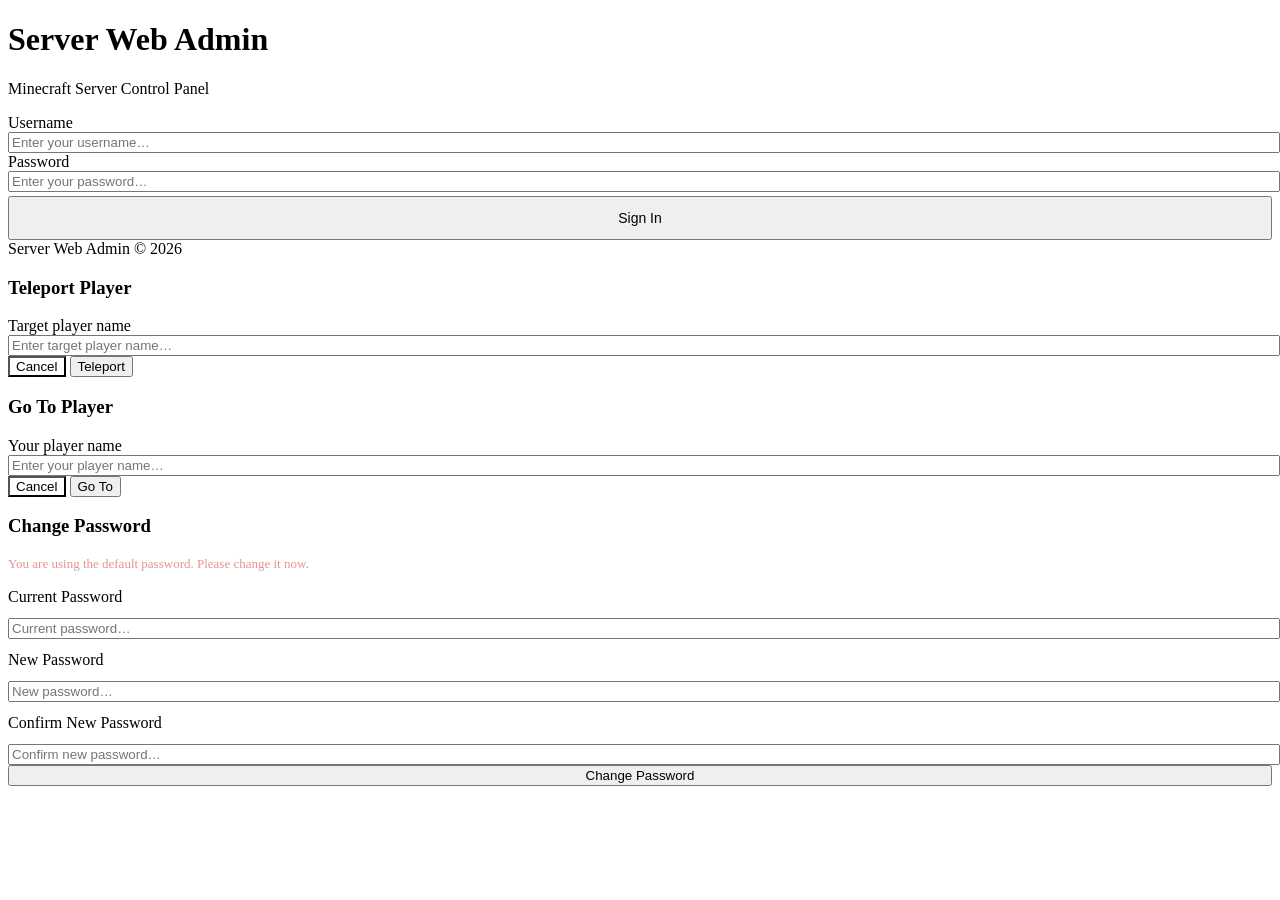
==== src/main/resources/web/index.html @ 414f912a "feature: Security & Style feature: Architecture Change feature: Authentication System feature: Login" ====
<!DOCTYPE html>
<html lang="en">
<head>
  <meta charset="UTF-8">
  <meta name="viewport" content="width=device-width, initial-scale=1.0">
  <meta name="theme-color" content="#f4efe9">
  <meta name="color-scheme" content="light">
  <title>Server Web Admin</title>
  <link rel="stylesheet" href="/css/style.css">
</head>
<body>
  <!-- Login Page -->
  <div id="login-page" class="login-bg">
    <div class="login-brand">
      <div class="login-icon" aria-hidden="true"></div>
      <h1>Server Web Admin</h1>
      <p>Minecraft Server Control Panel</p>
    </div>
    <div class="login-card">
      <div class="input-group">
        <div>
          <div class="field-label">Username</div>
          <input id="login-username" class="input" type="text" autocomplete="off" spellcheck="false"
            placeholder="Enter your username…" onkeydown="if(event.key==='Enter')document.getElementById('login-password').focus()" style="width:100%">
        </div>
        <div>
          <div class="field-label">Password</div>
          <input id="login-password" class="input" type="password" autocomplete="off" spellcheck="false"
            placeholder="Enter your password…" onkeydown="if(event.key==='Enter')doLogin()" style="width:100%">
        </div>
        <button class="btn btn-primary" onclick="doLogin()" style="width:100%;justify-content:center;padding:0.75rem 1rem;font-size:0.875rem;margin-top:0.25rem;">Sign In</button>
      </div>
      <div id="login-error" style="display:none;color:#e49494;font-size:0.75rem;margin-top:0.875rem;text-align:center;"></div>
    </div>
    <div class="login-footer">Server Web Admin &copy; 2026</div>
  </div>

  <!-- App Container -->
  <div id="app-container" style="display:none;">
    <div class="app">
      <!-- Sidebar -->
      <nav class="sidebar">
        <div class="sidebar-brand">
          <span class="sidebar-brand-icon" aria-hidden="true"></span>
          <span>Server Web Admin</span>
        </div>
        <button class="nav-btn active" data-page="dashboard" style="--nav-accent:#8cbfa8" onclick="switchPage('dashboard')">
          <span class="nav-dot" style="background:#8cbfa8"></span><span class="nav-label">Dashboard</span>
        </button>
        <button class="nav-btn" data-page="console" style="--nav-accent:#8baec2" onclick="switchPage('console')">
          <span class="nav-dot" style="background:#8baec2"></span><span class="nav-label">Console</span>
        </button>
        <button class="nav-btn" data-page="bans" style="--nav-accent:#e49494" onclick="switchPage('bans')">
          <span class="nav-dot" style="background:#e49494"></span><span class="nav-label">Bans</span>
        </button>
        <button class="nav-btn" data-page="whitelist" style="--nav-accent:#dbbc7c" onclick="switchPage('whitelist')">
          <span class="nav-dot" style="background:#dbbc7c"></span><span class="nav-label">Whitelist</span>
        </button>
        <button class="nav-btn" data-page="users" style="--nav-accent:#a89ec4" onclick="switchPage('users')">
          <span class="nav-dot" style="background:#a89ec4"></span><span class="nav-label">Users</span>
        </button>
        <div style="margin-top:auto;">
          <div class="theme-toggle">
            <span class="theme-toggle-label">Dark mode</span>
            <button class="theme-sw" onclick="toggleTheme()" aria-label="Toggle dark mode"></button>
          </div>
          <button class="nav-btn" onclick="doLogout()" style="color:var(--text-muted);">
            <span class="nav-label">Logout</span>
          </button>
        </div>
      </nav>

      <!-- Main Content -->
      <div class="main-area">
        <section id="page-dashboard" class="page active"></section>
        <section id="page-console" class="page"></section>
        <section id="page-bans" class="page"></section>
        <section id="page-whitelist" class="page"></section>
        <section id="page-users" class="page"></section>
      </div>
    </div>

    <!-- Footer -->
    <footer class="footer">Server Web Admin &copy; 2026</footer>
  </div>

  <!-- Toast -->
  <div id="toast" class="toast" role="status" aria-live="polite"></div>

  <!-- Teleport Modal -->
  <div id="tp-modal" class="modal-overlay" role="dialog" aria-modal="true" aria-labelledby="tp-modal-title">
    <div class="modal">
      <h3 id="tp-modal-title">Teleport Player</h3>
      <p id="tp-modal-desc"></p>
      <label for="tp-target" class="sr-only">Target player name</label>
      <input id="tp-target" class="input" type="text" autocomplete="off" spellcheck="false" placeholder="Enter target player name…" style="width:100%">
      <div class="modal-actions">
        <button class="btn" style="background:var(--modal-cancel-bg);color:var(--text);" onclick="closeTeleportModal()">Cancel</button>
        <button class="btn btn-primary" onclick="doTeleport()">Teleport</button>
      </div>
    </div>
  </div>

  <!-- Go To Modal -->
  <div id="goto-modal" class="modal-overlay" role="dialog" aria-modal="true" aria-labelledby="goto-modal-title">
    <div class="modal">
      <h3 id="goto-modal-title">Go To Player</h3>
      <p id="goto-modal-desc"></p>
      <label for="goto-admin" class="sr-only">Your player name</label>
      <input id="goto-admin" class="input" type="text" autocomplete="off" spellcheck="false" placeholder="Enter your player name…" style="width:100%">
      <div class="modal-actions">
        <button class="btn" style="background:var(--modal-cancel-bg);color:var(--text);" onclick="closeGoToModal()">Cancel</button>
        <button class="btn btn-primary" onclick="doGoTo()">Go To</button>
      </div>
    </div>
  </div>

  <!-- Change Password Modal -->
  <div id="changepw-modal" class="modal-overlay" role="dialog" aria-modal="true" aria-labelledby="changepw-modal-title">
    <div class="modal">
      <h3 id="changepw-modal-title">Change Password</h3>
      <p style="font-size:0.8125rem;color:#e49494;margin-bottom:1rem;">You are using the default password. Please change it now.</p>
      <div style="display:flex;flex-direction:column;gap:0.75rem;">
        <label for="changepw-old" class="sr-only">Current Password</label>
        <input id="changepw-old" class="input" type="password" autocomplete="off" spellcheck="false" placeholder="Current password…" style="width:100%">
        <label for="changepw-new" class="sr-only">New Password</label>
        <input id="changepw-new" class="input" type="password" autocomplete="off" spellcheck="false" placeholder="New password…" style="width:100%">
        <label for="changepw-confirm" class="sr-only">Confirm New Password</label>
        <input id="changepw-confirm" class="input" type="password" autocomplete="off" spellcheck="false" placeholder="Confirm new password…" onkeydown="if(event.key==='Enter')doChangePassword()" style="width:100%">
      </div>
      <div id="changepw-error" style="display:none;color:#e49494;font-size:0.75rem;margin-top:0.75rem;"></div>
      <div class="modal-actions">
        <button class="btn btn-primary" onclick="doChangePassword()" style="width:100%;justify-content:center;">Change Password</button>
      </div>
    </div>
  </div>

  <script src="/js/app.js"></script>
</body>
</html>
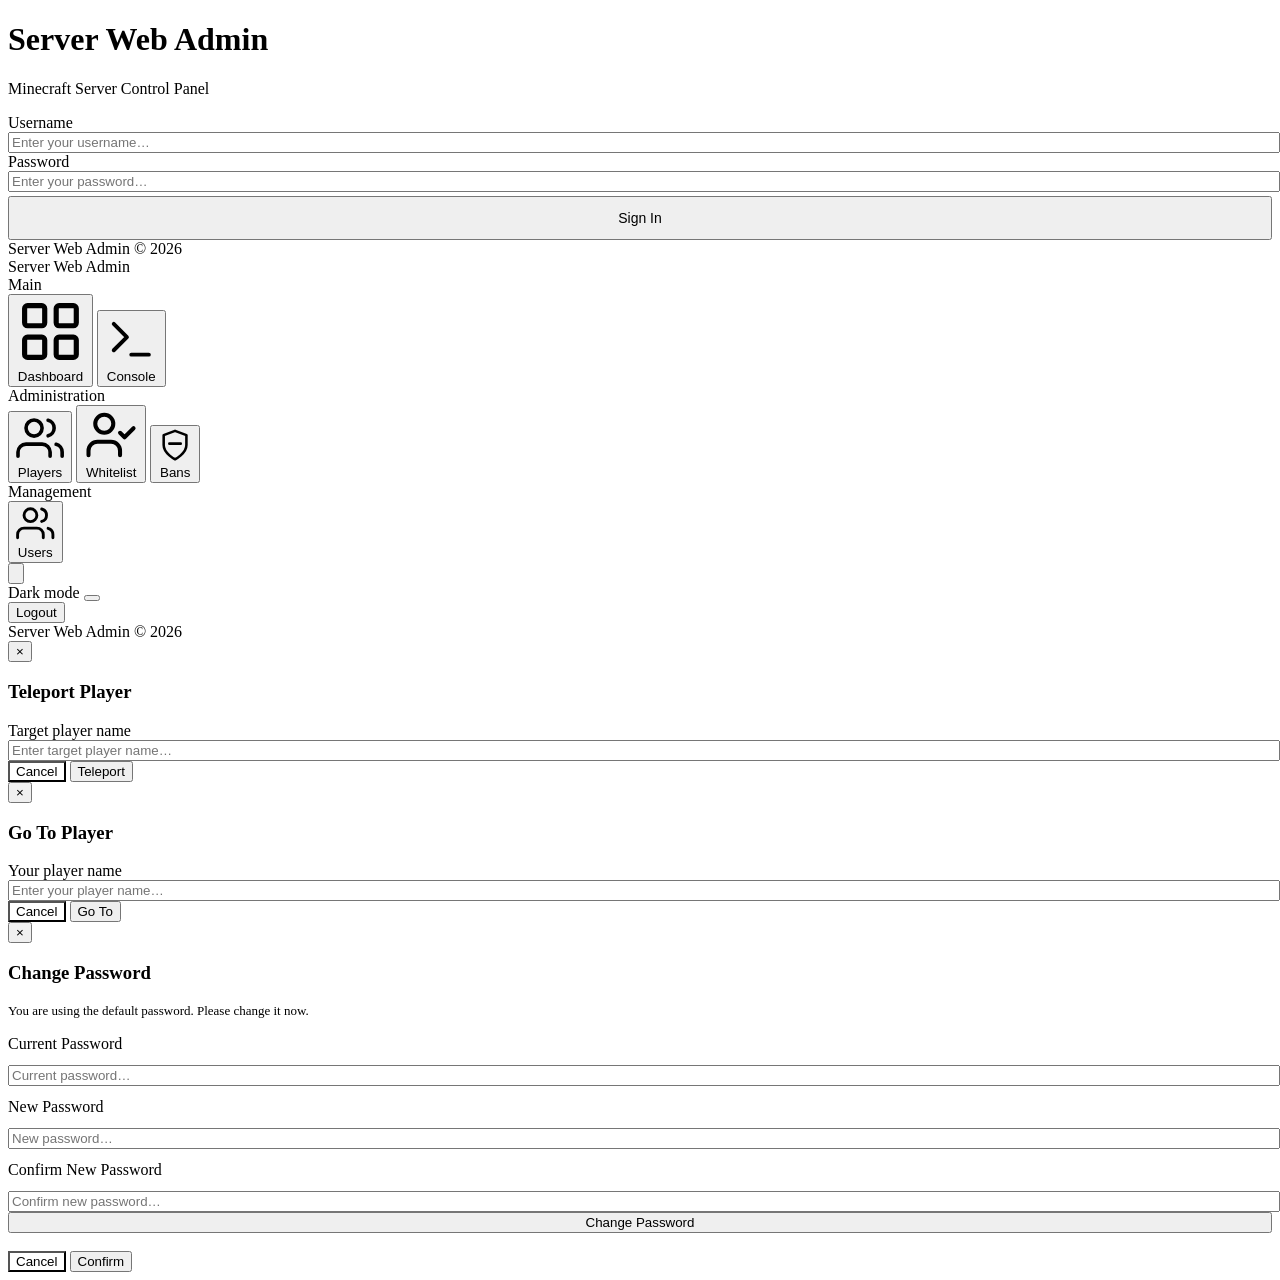
==== commit 92713a2e: "Major Infrastructure & Dashboard Update" ====
--- a/src/main/resources/web/index.html
+++ b/src/main/resources/web/index.html
@@ -30,36 +30,51 @@
         </div>
         <button class="btn btn-primary" onclick="doLogin()" style="width:100%;justify-content:center;padding:0.75rem 1rem;font-size:0.875rem;margin-top:0.25rem;">Sign In</button>
       </div>
-      <div id="login-error" style="display:none;color:#e49494;font-size:0.75rem;margin-top:0.875rem;text-align:center;"></div>
+      <div id="login-error" style="display:none;color:var(--danger);font-size:0.75rem;margin-top:0.875rem;text-align:center;"></div>
     </div>
     <div class="login-footer">Server Web Admin &copy; 2026</div>
   </div>
 
   <!-- App Container -->
-  <div id="app-container" style="display:none;">
+  <div id="app-container" class="app-container">
     <div class="app">
       <!-- Sidebar -->
       <nav class="sidebar">
         <div class="sidebar-brand">
           <span class="sidebar-brand-icon" aria-hidden="true"></span>
-          <span>Server Web Admin</span>
+          <span class="sidebar-brand-text">Server Web Admin</span>
         </div>
-        <button class="nav-btn active" data-page="dashboard" style="--nav-accent:#8cbfa8" onclick="switchPage('dashboard')">
-          <span class="nav-dot" style="background:#8cbfa8"></span><span class="nav-label">Dashboard</span>
+        <div class="nav-section-title">Main</div>
+        <button class="nav-btn active" data-page="dashboard" style="--nav-accent:#8cbfa8" onclick="switchPage('dashboard')" title="Dashboard">
+          <svg class="nav-icon" viewBox="0 0 24 24" fill="none" stroke="currentColor" stroke-width="1.8" stroke-linecap="round" stroke-linejoin="round"><rect x="3" y="3" width="7" height="7" rx="1"/><rect x="14" y="3" width="7" height="7" rx="1"/><rect x="3" y="14" width="7" height="7" rx="1"/><rect x="14" y="14" width="7" height="7" rx="1"/></svg>
+          <span class="nav-label">Dashboard</span>
         </button>
-        <button class="nav-btn" data-page="console" style="--nav-accent:#8baec2" onclick="switchPage('console')">
-          <span class="nav-dot" style="background:#8baec2"></span><span class="nav-label">Console</span>
+        <button class="nav-btn" data-page="console" style="--nav-accent:#8baec2" onclick="switchPage('console')" title="Console">
+          <svg class="nav-icon" viewBox="0 0 24 24" fill="none" stroke="currentColor" stroke-width="1.8" stroke-linecap="round" stroke-linejoin="round"><polyline points="4 17 10 11 4 5"/><line x1="12" y1="19" x2="20" y2="19"/></svg>
+          <span class="nav-label">Console</span>
         </button>
-        <button class="nav-btn" data-page="bans" style="--nav-accent:#e49494" onclick="switchPage('bans')">
-          <span class="nav-dot" style="background:#e49494"></span><span class="nav-label">Bans</span>
+        <div class="nav-section-title">Administration</div>
+        <button class="nav-btn" data-page="players" style="--nav-accent:#8cbfa8" onclick="switchPage('players')" title="Players">
+          <svg class="nav-icon" viewBox="0 0 24 24" fill="none" stroke="currentColor" stroke-width="1.8" stroke-linecap="round" stroke-linejoin="round"><path d="M17 21v-2a4 4 0 0 0-4-4H5a4 4 0 0 0-4 4v2"/><circle cx="9" cy="7" r="4"/><path d="M23 21v-2a4 4 0 0 0-3-3.87"/><path d="M16 3.13a4 4 0 0 1 0 7.75"/></svg>
+          <span class="nav-label">Players</span>
         </button>
-        <button class="nav-btn" data-page="whitelist" style="--nav-accent:#dbbc7c" onclick="switchPage('whitelist')">
-          <span class="nav-dot" style="background:#dbbc7c"></span><span class="nav-label">Whitelist</span>
+        <button class="nav-btn" data-page="whitelist" style="--nav-accent:#dbbc7c" onclick="switchPage('whitelist')" title="Whitelist">
+          <svg class="nav-icon" viewBox="0 0 24 24" fill="none" stroke="currentColor" stroke-width="1.8" stroke-linecap="round" stroke-linejoin="round"><path d="M16 21v-2a4 4 0 0 0-4-4H6a4 4 0 0 0-4 4v2"/><circle cx="9" cy="7" r="4"/><polyline points="16 11 18 13 22 9"/></svg>
+          <span class="nav-label">Whitelist</span>
         </button>
-        <button class="nav-btn" data-page="users" style="--nav-accent:#a89ec4" onclick="switchPage('users')">
-          <span class="nav-dot" style="background:#a89ec4"></span><span class="nav-label">Users</span>
+        <button class="nav-btn" data-page="bans" style="--nav-accent:#e49494" onclick="switchPage('bans')" title="Bans">
+          <svg class="nav-icon" viewBox="0 0 24 24" fill="none" stroke="currentColor" stroke-width="1.8" stroke-linecap="round" stroke-linejoin="round"><path d="M12 22s8-4 8-10V5l-8-3-8 3v7c0 6 8 10 8 10z"/><line x1="8" y1="11" x2="16" y2="11"/></svg>
+          <span class="nav-label">Bans</span>
+        </button>
+        <div class="nav-section-title">Management</div>
+        <button class="nav-btn" data-page="users" style="--nav-accent:#a89ec4" onclick="switchPage('users')" title="Users">
+          <svg class="nav-icon" viewBox="0 0 24 24" fill="none" stroke="currentColor" stroke-width="1.8" stroke-linecap="round" stroke-linejoin="round"><path d="M17 21v-2a4 4 0 0 0-4-4H5a4 4 0 0 0-4 4v2"/><circle cx="9" cy="7" r="4"/><path d="M23 21v-2a4 4 0 0 0-3-3.87"/><path d="M16 3.13a4 4 0 0 1 0 7.75"/></svg>
+          <span class="nav-label">Users</span>
         </button>
         <div style="margin-top:auto;">
+          <button class="sidebar-collapse-btn" onclick="toggleSidebar()" title="Collapse sidebar" aria-label="Toggle sidebar">
+            <svg viewBox="0 0 24 24" fill="none" stroke="currentColor" stroke-width="1.8" stroke-linecap="round" stroke-linejoin="round"><polyline points="11 17 6 12 11 7"/><polyline points="18 17 13 12 18 7"/></svg>
+          </button>
           <div class="theme-toggle">
             <span class="theme-toggle-label">Dark mode</span>
             <button class="theme-sw" onclick="toggleTheme()" aria-label="Toggle dark mode"></button>
@@ -74,6 +89,7 @@
       <div class="main-area">
         <section id="page-dashboard" class="page active"></section>
         <section id="page-console" class="page"></section>
+        <section id="page-players" class="page"></section>
         <section id="page-bans" class="page"></section>
         <section id="page-whitelist" class="page"></section>
         <section id="page-users" class="page"></section>
@@ -90,6 +106,7 @@
   <!-- Teleport Modal -->
   <div id="tp-modal" class="modal-overlay" role="dialog" aria-modal="true" aria-labelledby="tp-modal-title">
     <div class="modal">
+      <button class="modal-close" onclick="closeTeleportModal()" aria-label="Close">&times;</button>
       <h3 id="tp-modal-title">Teleport Player</h3>
       <p id="tp-modal-desc"></p>
       <label for="tp-target" class="sr-only">Target player name</label>
@@ -104,6 +121,7 @@
   <!-- Go To Modal -->
   <div id="goto-modal" class="modal-overlay" role="dialog" aria-modal="true" aria-labelledby="goto-modal-title">
     <div class="modal">
+      <button class="modal-close" onclick="closeGoToModal()" aria-label="Close">&times;</button>
       <h3 id="goto-modal-title">Go To Player</h3>
       <p id="goto-modal-desc"></p>
       <label for="goto-admin" class="sr-only">Your player name</label>
@@ -118,8 +136,9 @@
   <!-- Change Password Modal -->
   <div id="changepw-modal" class="modal-overlay" role="dialog" aria-modal="true" aria-labelledby="changepw-modal-title">
     <div class="modal">
+      <button class="modal-close" onclick="document.getElementById('changepw-modal').classList.remove('show')" aria-label="Close">&times;</button>
       <h3 id="changepw-modal-title">Change Password</h3>
-      <p style="font-size:0.8125rem;color:#e49494;margin-bottom:1rem;">You are using the default password. Please change it now.</p>
+      <p style="font-size:0.8125rem;color:var(--danger);margin-bottom:1rem;">You are using the default password. Please change it now.</p>
       <div style="display:flex;flex-direction:column;gap:0.75rem;">
         <label for="changepw-old" class="sr-only">Current Password</label>
         <input id="changepw-old" class="input" type="password" autocomplete="off" spellcheck="false" placeholder="Current password…" style="width:100%">
@@ -128,9 +147,27 @@
         <label for="changepw-confirm" class="sr-only">Confirm New Password</label>
         <input id="changepw-confirm" class="input" type="password" autocomplete="off" spellcheck="false" placeholder="Confirm new password…" onkeydown="if(event.key==='Enter')doChangePassword()" style="width:100%">
       </div>
-      <div id="changepw-error" style="display:none;color:#e49494;font-size:0.75rem;margin-top:0.75rem;"></div>
+      <div id="changepw-error" style="display:none;color:var(--danger);font-size:0.75rem;margin-top:0.75rem;"></div>
       <div class="modal-actions">
         <button class="btn btn-primary" onclick="doChangePassword()" style="width:100%;justify-content:center;">Change Password</button>
+      </div>
+    </div>
+  </div>
+
+  <!-- Confirm Modal -->
+  <div id="confirm-modal" class="modal-overlay" role="dialog" aria-modal="true" aria-labelledby="confirm-modal-title">
+    <div class="modal">
+      <h3 id="confirm-modal-title"></h3>
+      <p id="confirm-modal-msg" style="font-size:0.875rem;color:var(--text-muted);margin-bottom:0;"></p>
+      <div id="confirm-modal-input-wrap" style="display:none;margin-top:0.875rem;">
+        <label for="confirm-modal-reason" class="sr-only">Reason</label>
+        <input id="confirm-modal-reason" class="input" type="text" autocomplete="off" spellcheck="false"
+          placeholder="Reason…" style="width:100%" oninput="document.getElementById('confirm-modal-btn').disabled=!this.value.trim()"
+          onkeydown="if(event.key==='Enter')doConfirm()">
+      </div>
+      <div class="modal-actions">
+        <button class="btn" style="background:var(--modal-cancel-bg);color:var(--text);" onclick="closeConfirmModal()">Cancel</button>
+        <button class="btn btn-danger" id="confirm-modal-btn">Confirm</button>
       </div>
     </div>
   </div>
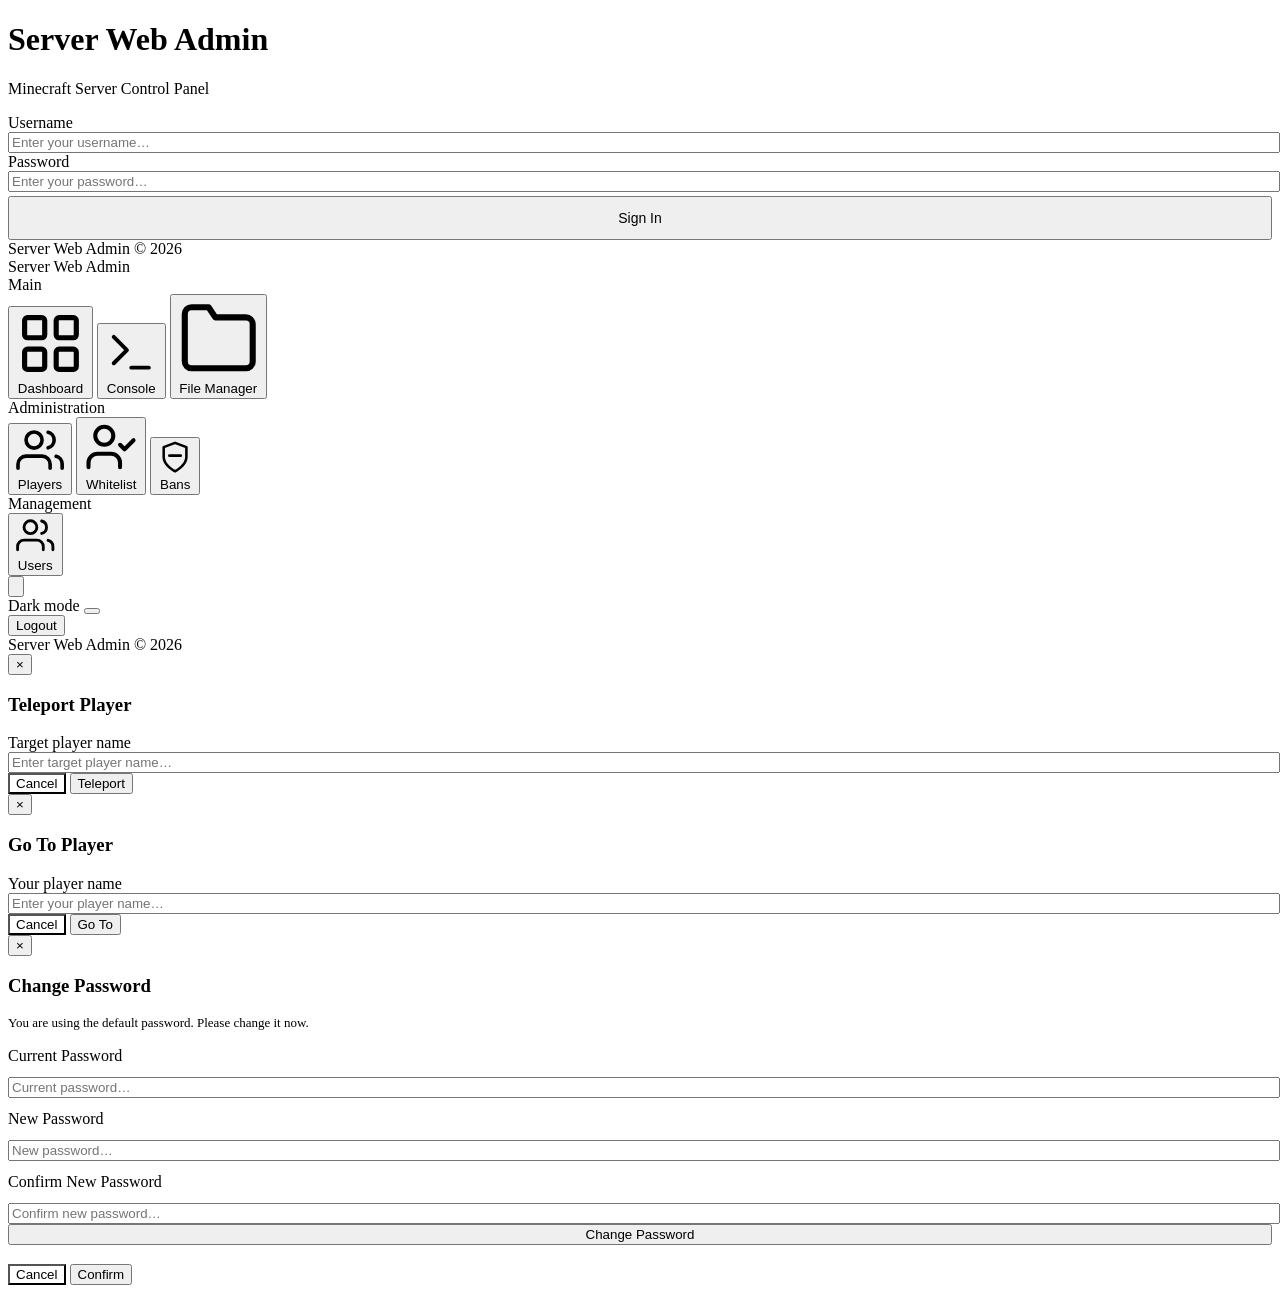
==== commit 8198b228: "feature: File Manager" ====
--- a/src/main/resources/web/index.html
+++ b/src/main/resources/web/index.html
@@ -53,6 +53,10 @@
           <svg class="nav-icon" viewBox="0 0 24 24" fill="none" stroke="currentColor" stroke-width="1.8" stroke-linecap="round" stroke-linejoin="round"><polyline points="4 17 10 11 4 5"/><line x1="12" y1="19" x2="20" y2="19"/></svg>
           <span class="nav-label">Console</span>
         </button>
+        <button class="nav-btn" data-page="files" style="--nav-accent:#a8c4d8" onclick="switchPage('files')" title="File Manager">
+          <svg class="nav-icon" viewBox="0 0 24 24" fill="none" stroke="currentColor" stroke-width="1.8" stroke-linecap="round" stroke-linejoin="round"><path d="M22 19a2 2 0 0 1-2 2H4a2 2 0 0 1-2-2V5a2 2 0 0 1 2-2h5l2 3h9a2 2 0 0 1 2 2z"/></svg>
+          <span class="nav-label">File Manager</span>
+        </button>
         <div class="nav-section-title">Administration</div>
         <button class="nav-btn" data-page="players" style="--nav-accent:#8cbfa8" onclick="switchPage('players')" title="Players">
           <svg class="nav-icon" viewBox="0 0 24 24" fill="none" stroke="currentColor" stroke-width="1.8" stroke-linecap="round" stroke-linejoin="round"><path d="M17 21v-2a4 4 0 0 0-4-4H5a4 4 0 0 0-4 4v2"/><circle cx="9" cy="7" r="4"/><path d="M23 21v-2a4 4 0 0 0-3-3.87"/><path d="M16 3.13a4 4 0 0 1 0 7.75"/></svg>
@@ -89,6 +93,7 @@
       <div class="main-area">
         <section id="page-dashboard" class="page active"></section>
         <section id="page-console" class="page"></section>
+        <section id="page-files" class="page"></section>
         <section id="page-players" class="page"></section>
         <section id="page-bans" class="page"></section>
         <section id="page-whitelist" class="page"></section>
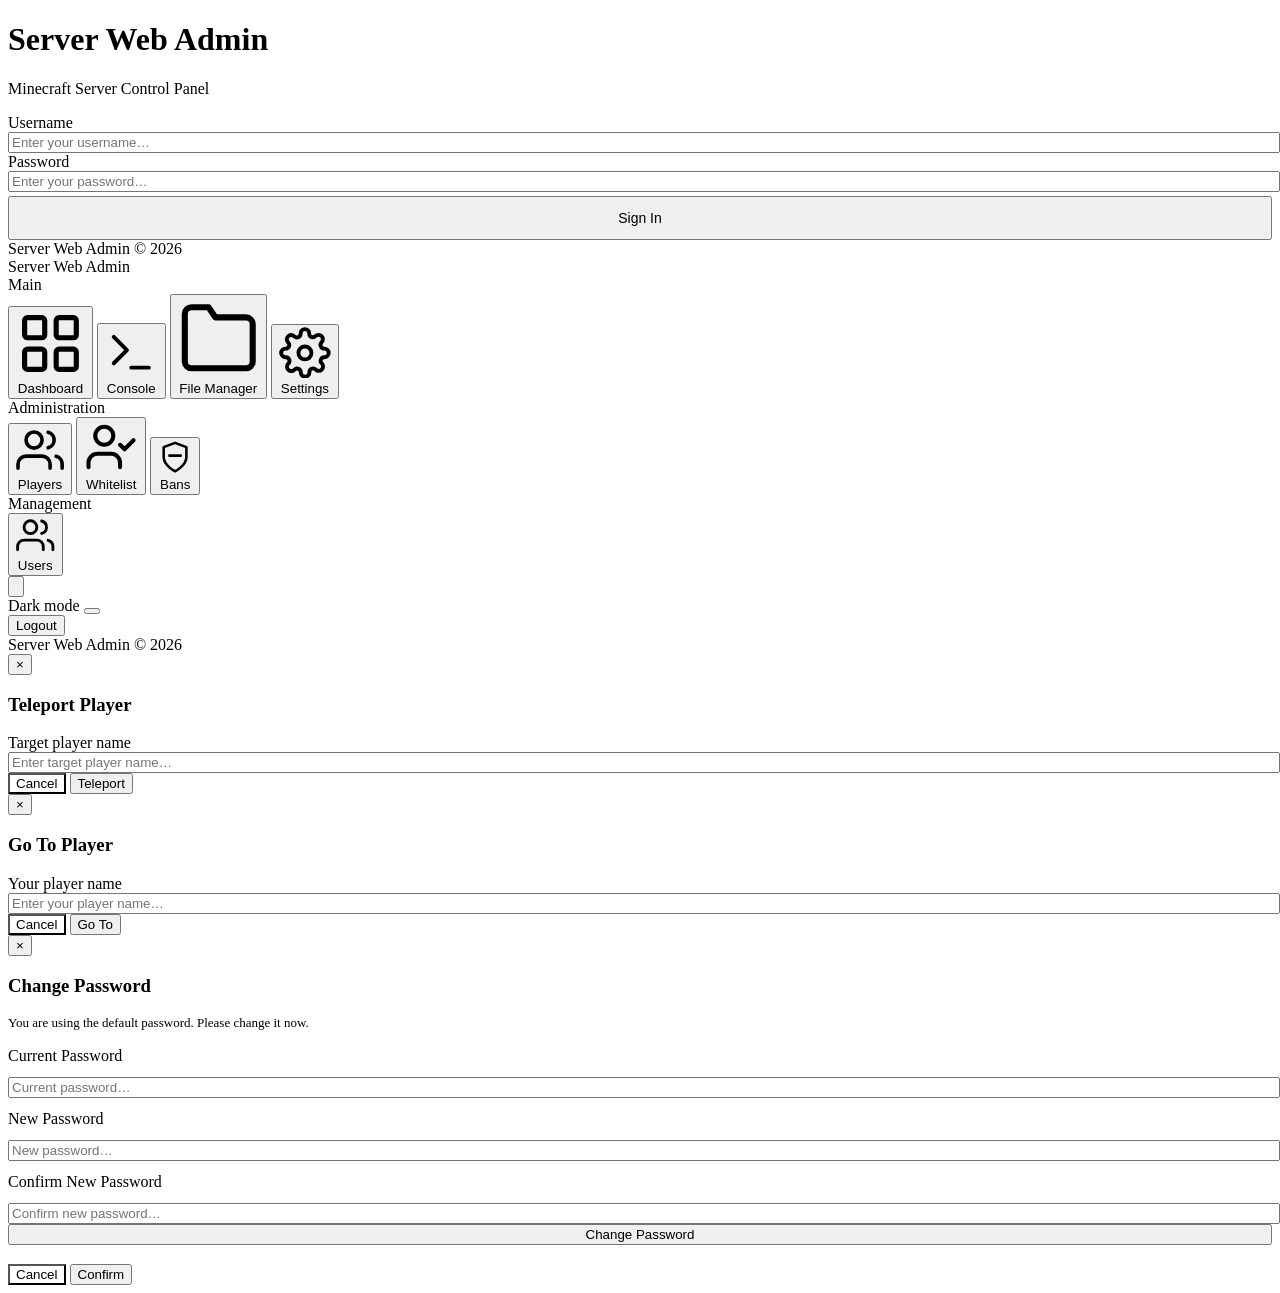
==== commit ee7ff327: "feature: Settings Center Update" ====
--- a/src/main/resources/web/index.html
+++ b/src/main/resources/web/index.html
@@ -57,6 +57,10 @@
           <svg class="nav-icon" viewBox="0 0 24 24" fill="none" stroke="currentColor" stroke-width="1.8" stroke-linecap="round" stroke-linejoin="round"><path d="M22 19a2 2 0 0 1-2 2H4a2 2 0 0 1-2-2V5a2 2 0 0 1 2-2h5l2 3h9a2 2 0 0 1 2 2z"/></svg>
           <span class="nav-label">File Manager</span>
         </button>
+        <button class="nav-btn" data-page="settings" style="--nav-accent:#a89ec4" onclick="switchPage('settings')" title="Settings">
+          <svg class="nav-icon" viewBox="0 0 24 24" fill="none" stroke="currentColor" stroke-width="1.8" stroke-linecap="round" stroke-linejoin="round"><circle cx="12" cy="12" r="3"/><path d="M19.4 15a1.65 1.65 0 0 0 .33 1.82l.06.06a2 2 0 0 1 0 2.83 2 2 0 0 1-2.83 0l-.06-.06a1.65 1.65 0 0 0-1.82-.33 1.65 1.65 0 0 0-1 1.51V21a2 2 0 0 1-2 2 2 2 0 0 1-2-2v-.09A1.65 1.65 0 0 0 9 19.4a1.65 1.65 0 0 0-1.82.33l-.06.06a2 2 0 0 1-2.83 0 2 2 0 0 1 0-2.83l.06-.06A1.65 1.65 0 0 0 4.68 15a1.65 1.65 0 0 0-1.51-1H3a2 2 0 0 1-2-2 2 2 0 0 1 2-2h.09A1.65 1.65 0 0 0 4.6 9a1.65 1.65 0 0 0-.33-1.82l-.06-.06a2 2 0 0 1 0-2.83 2 2 0 0 1 2.83 0l.06.06A1.65 1.65 0 0 0 9 4.68a1.65 1.65 0 0 0 1-1.51V3a2 2 0 0 1 2-2 2 2 0 0 1 2 2v.09a1.65 1.65 0 0 0 1 1.51 1.65 1.65 0 0 0 1.82-.33l.06-.06a2 2 0 0 1 2.83 0 2 2 0 0 1 0 2.83l-.06.06A1.65 1.65 0 0 0 19.4 9a1.65 1.65 0 0 0 1.51 1H21a2 2 0 0 1 2 2 2 2 0 0 1-2 2h-.09a1.65 1.65 0 0 0-1.51 1z"/></svg>
+          <span class="nav-label">Settings</span>
+        </button>
         <div class="nav-section-title">Administration</div>
         <button class="nav-btn" data-page="players" style="--nav-accent:#8cbfa8" onclick="switchPage('players')" title="Players">
           <svg class="nav-icon" viewBox="0 0 24 24" fill="none" stroke="currentColor" stroke-width="1.8" stroke-linecap="round" stroke-linejoin="round"><path d="M17 21v-2a4 4 0 0 0-4-4H5a4 4 0 0 0-4 4v2"/><circle cx="9" cy="7" r="4"/><path d="M23 21v-2a4 4 0 0 0-3-3.87"/><path d="M16 3.13a4 4 0 0 1 0 7.75"/></svg>
@@ -94,6 +98,7 @@
         <section id="page-dashboard" class="page active"></section>
         <section id="page-console" class="page"></section>
         <section id="page-files" class="page"></section>
+        <section id="page-settings" class="page"></section>
         <section id="page-players" class="page"></section>
         <section id="page-bans" class="page"></section>
         <section id="page-whitelist" class="page"></section>
